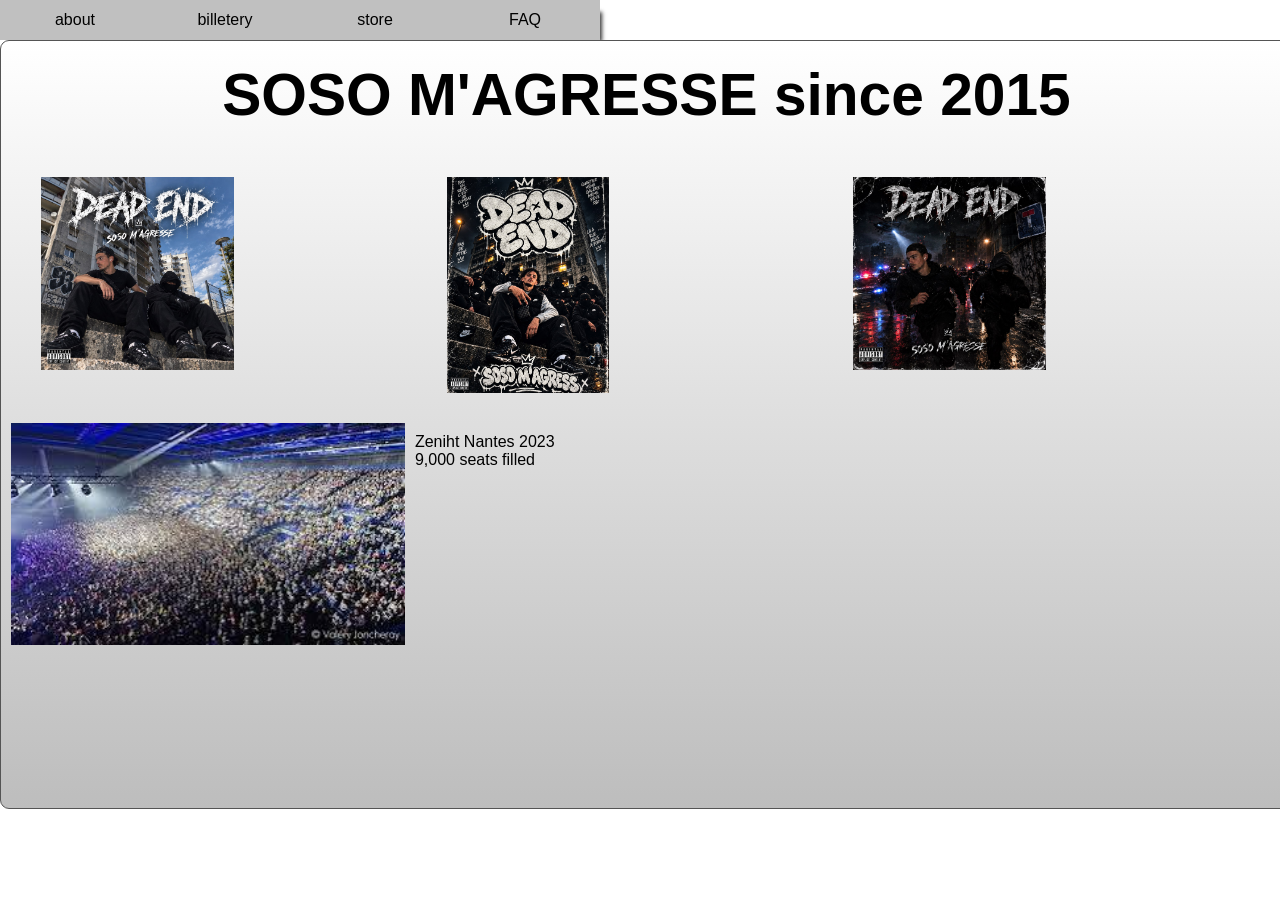
==== index.html @ a5c08107 "Rename main.html to index.html" ====
<!DOCTYPE html>
<html> 
<head>
	<meta charset="utf-8">
	<meta name="viewport" content="width=device-width, initial-scale=1">
	<meta name="generator" content="RocketCake">
	<title></title>
	<link rel="stylesheet" type="text/css" href="main_html.css?h=d57305ff">
</head>
<body>
<div class="textstyle1">
<a href="main.html" style="text-decoration:none"><div id="button_28beb0ad"><div class="vcenterstyle1"><div class="vcenterstyle2"><div class="textstyle2">  <span class="textstyle3">about<br/></span>
</div>
<div class="textstyle1"></div>
</div></div></div></a><a href="billetery.html" style="text-decoration:none"><div id="button_52d50cb9"><div class="vcenterstyle1"><div class="vcenterstyle2"><div class="textstyle2">  <span class="textstyle3">billetery</span>
</div>
<div class="textstyle1"></div>
</div></div></div></a><a href="store.html" style="text-decoration:none"><div id="button_567eab73"><div class="vcenterstyle1"><div class="vcenterstyle2"><div class="textstyle2">  <span class="textstyle3">store</span>
</div>
<div class="textstyle1"></div>
</div></div></div></a><a href="faq.html" style="text-decoration:none"><div id="button_4d3010c9"><div class="vcenterstyle1"><div class="vcenterstyle2"><div class="textstyle2">  <span class="textstyle3">FAQ</span>
</div>
<div class="textstyle1"></div>
</div></div></div></a><div id="container_76543de1"><div id="container_76543de1_padding" ><div class="textstyle1"><div id="container_3e575098"><div id="container_3e575098_padding" ><div class="textstyle2">  <span class="textstyle4">SOSO M'AGRESSE since 2015</span>
</div>
</div></div><div id="container_6d14fdfd"><div id="container_6d14fdfd_padding" ><div class="textstyle1"><div id="container_27ce7d7c"><div id="container_27ce7d7c_padding" ><div class="textstyle1"><div id="container_6272362e"><div id="container_6272362e_padding" ><div class="textstyle1"><img src="rc_images/soso1.jpg" width="1254" height="1254" id="img_2ccd4f1f" alt="" title="" /></div>
<div style="clear:both"></div></div></div><div id="container_3c000d03"><div id="container_3c000d03_padding" ><div class="textstyle1"><img src="rc_images/soso2.jpg" width="1086" height="1448" id="img_6abaa81e" alt="" title="" /></div>
<div style="clear:both"></div></div></div><div id="container_56d2fcb6"><div id="container_56d2fcb6_padding" ><div class="textstyle1"><img src="rc_images/soso3.jpg" width="1254" height="1254" id="img_74f6e22b" alt="" title="" /></div>
<div style="clear:both"></div></div></div></div>
<div style="clear:both"></div></div></div></div>
<div style="clear:both"></div></div></div><img src="rc_images/zenith.jpg" width="299" height="168" id="img_6199f115" alt="" title="" /><div id="container_146acaae"><div id="container_146acaae_padding" ><div class="textstyle1">  <span class="textstyle3">Zeniht  Nantes 2023<br/>9,000 seats filled</span>
</div>
</div></div></div>
<div style="clear:both"></div></div></div>  </div>
</body>
</html>
---- main_html.css ----
a { color:#5D5D9E; } 
a:visited { color:#5D5D9E; } 
a:active { color:#5C615E; } 
a:hover { color:#B2B3B4; } 
body { background-color:#FFFFFF; padding:0;  margin: 0; }
.textstyle1 { text-align:left; }
#button_28beb0ad { vertical-align: bottom; position:relative; display: inline-block; width:150px; height:40px; background-color:#C0C0C0; box-shadow: 7px 7px 4px -5px rgba(0, 0, 0, 0.784314);  }
.vcenterstyle1 { display: table; width: 100%; height: 100%; }
.vcenterstyle2 { display: table-cell; vertical-align: middle; }
.textstyle2 { text-align:center; }
.textstyle3 { font-size:12pt; font-family:Arial, Helvetica, sans-serif; color:#000000;  }
#button_52d50cb9 { vertical-align: bottom; position:relative; display: inline-block; width:150px; height:40px; background-color:#C0C0C0; box-shadow: 7px 7px 4px -5px rgba(0, 0, 0, 0.784314);  }
#button_567eab73 { vertical-align: bottom; position:relative; display: inline-block; width:150px; height:40px; background-color:#C0C0C0; box-shadow: 7px 7px 10px -5px rgba(0, 0, 0, 0.784314);  }
#button_4d3010c9 { vertical-align: bottom; position:relative; display: inline-block; width:150px; height:40px; background-color:#C0C0C0; box-shadow: 7px 7px 4px -5px rgba(0, 0, 0, 0.784314);  }
#container_76543de1 { box-sizing: border-box; vertical-align: top; border-radius: 9px; position:relative; display: inline-block; width:101%; min-height:769px; background-color:#BDBDBD; background: linear-gradient(to bottom, #FFFFFF, #BDBDBD); border: 1px solid #545454;  }
#container_76543de1_padding { margin: 10px; display: block;  }
#container_3e575098 { vertical-align: top; position:relative; display: inline-block; width:100%; min-height:96px; background:none;  }
#container_3e575098_padding { margin: 10px; display: block;  }
.textstyle4 { font-size:44pt; font-family:Arial, Helvetica, sans-serif; color:#000000; font-weight:bold;  }
#container_6d14fdfd { vertical-align: top; position:relative; display: inline-block; width:100%; min-height:150px; background:none;  }
#container_6d14fdfd_padding { margin: 10px; display: block;  }
#container_27ce7d7c { vertical-align: top; position:relative; display: inline-block; width:100%; min-height:150px; background:none;  }
#container_27ce7d7c_padding { margin: 10px; display: block;  }
#container_6272362e { vertical-align: top; position:relative; display: inline-block; width:33%; min-height:150px; background:none;  }
#container_6272362e_padding { margin: 10px; display: block;  }
#img_2ccd4f1f { vertical-align: bottom; position:relative; display: inline-block; width:50%; background:none; height:auto;  }
#container_3c000d03 { vertical-align: top; position:relative; display: inline-block; width:33%; min-height:150px; background:none;  }
#container_3c000d03_padding { margin: 10px; display: block;  }
#img_6abaa81e { vertical-align: bottom; position:relative; display: inline-block; width:42%; background:none; height:auto;  }
#container_56d2fcb6 { vertical-align: top; position:relative; display: inline-block; width:33%; min-height:150px; background:none;  }
#container_56d2fcb6_padding { margin: 10px; display: block;  }
#img_74f6e22b { vertical-align: bottom; position:relative; display: inline-block; width:50%; background:none; height:auto;  }
#img_6199f115 { vertical-align: bottom; position:relative; display: inline-block; width:31%; background:none; height:auto;  }
#container_146acaae { vertical-align: top; position:relative; display: inline-block; width:14%; min-height:63px; background:none;  }
#container_146acaae_padding { margin: 10px; display: block;  }
@media only screen and (max-width: 600px)
{
		#container_6272362e { width:100%;  }
		#container_3c000d03 { width:100%;  }
		#container_56d2fcb6 { width:100%;  }
}
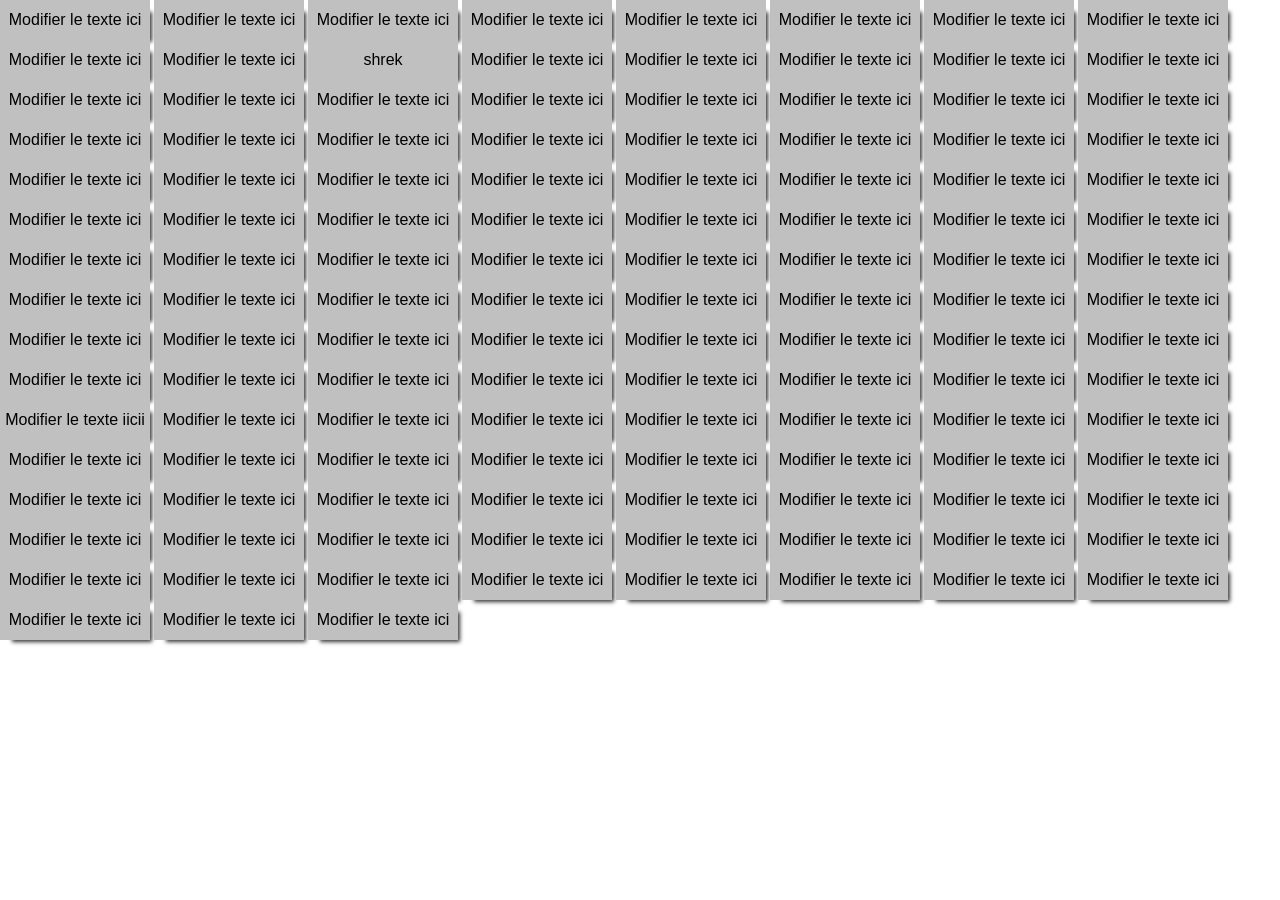
==== commit df89af4d: "Add files via upload" ====
--- a/index.html
+++ b/index.html
@@ -5,32 +5,750 @@
 	<meta name="viewport" content="width=device-width, initial-scale=1">
 	<meta name="generator" content="RocketCake">
 	<title></title>
-	<link rel="stylesheet" type="text/css" href="main_html.css?h=d57305ff">
+	<link rel="stylesheet" type="text/css" href="index_html.css?h=dbdae4b3">
 </head>
 <body>
 <div class="textstyle1">
-<a href="main.html" style="text-decoration:none"><div id="button_28beb0ad"><div class="vcenterstyle1"><div class="vcenterstyle2"><div class="textstyle2">  <span class="textstyle3">about<br/></span>
-</div>
-<div class="textstyle1"></div>
-</div></div></div></a><a href="billetery.html" style="text-decoration:none"><div id="button_52d50cb9"><div class="vcenterstyle1"><div class="vcenterstyle2"><div class="textstyle2">  <span class="textstyle3">billetery</span>
-</div>
-<div class="textstyle1"></div>
-</div></div></div></a><a href="store.html" style="text-decoration:none"><div id="button_567eab73"><div class="vcenterstyle1"><div class="vcenterstyle2"><div class="textstyle2">  <span class="textstyle3">store</span>
-</div>
-<div class="textstyle1"></div>
-</div></div></div></a><a href="faq.html" style="text-decoration:none"><div id="button_4d3010c9"><div class="vcenterstyle1"><div class="vcenterstyle2"><div class="textstyle2">  <span class="textstyle3">FAQ</span>
-</div>
-<div class="textstyle1"></div>
-</div></div></div></a><div id="container_76543de1"><div id="container_76543de1_padding" ><div class="textstyle1"><div id="container_3e575098"><div id="container_3e575098_padding" ><div class="textstyle2">  <span class="textstyle4">SOSO M'AGRESSE since 2015</span>
-</div>
-</div></div><div id="container_6d14fdfd"><div id="container_6d14fdfd_padding" ><div class="textstyle1"><div id="container_27ce7d7c"><div id="container_27ce7d7c_padding" ><div class="textstyle1"><div id="container_6272362e"><div id="container_6272362e_padding" ><div class="textstyle1"><img src="rc_images/soso1.jpg" width="1254" height="1254" id="img_2ccd4f1f" alt="" title="" /></div>
-<div style="clear:both"></div></div></div><div id="container_3c000d03"><div id="container_3c000d03_padding" ><div class="textstyle1"><img src="rc_images/soso2.jpg" width="1086" height="1448" id="img_6abaa81e" alt="" title="" /></div>
-<div style="clear:both"></div></div></div><div id="container_56d2fcb6"><div id="container_56d2fcb6_padding" ><div class="textstyle1"><img src="rc_images/soso3.jpg" width="1254" height="1254" id="img_74f6e22b" alt="" title="" /></div>
-<div style="clear:both"></div></div></div></div>
-<div style="clear:both"></div></div></div></div>
-<div style="clear:both"></div></div></div><img src="rc_images/zenith.jpg" width="299" height="168" id="img_6199f115" alt="" title="" /><div id="container_146acaae"><div id="container_146acaae_padding" ><div class="textstyle1">  <span class="textstyle3">Zeniht  Nantes 2023<br/>9,000 seats filled</span>
-</div>
-</div></div></div>
-<div style="clear:both"></div></div></div>  </div>
+  <div id="button_1001a78e">
+    <div class="vcenterstyle1"><div class="vcenterstyle2">      <div class="textstyle2">
+        <span class="textstyle3">Modifier le texte ici</span>
+        </div>
+      </div></div>
+    </div>
+  <div id="button_68473273">
+    <div class="vcenterstyle1"><div class="vcenterstyle2">      <div class="textstyle2">
+        <span class="textstyle3">Modifier le texte ici</span>
+        </div>
+      </div></div>
+    </div>
+  <div id="button_4473df6d">
+    <div class="vcenterstyle1"><div class="vcenterstyle2">      <div class="textstyle2">
+        <span class="textstyle3">Modifier le texte ici</span>
+        </div>
+      </div></div>
+    </div>
+  <div id="button_4c93732e">
+    <div class="vcenterstyle1"><div class="vcenterstyle2">      <div class="textstyle2">
+        <span class="textstyle3">Modifier le texte ici</span>
+        </div>
+      </div></div>
+    </div>
+  <div id="button_2104e2c0">
+    <div class="vcenterstyle1"><div class="vcenterstyle2">      <div class="textstyle2">
+        <span class="textstyle3">Modifier le texte ici</span>
+        </div>
+      </div></div>
+    </div>
+  <div id="button_9e2d23b">
+    <div class="vcenterstyle1"><div class="vcenterstyle2">      <div class="textstyle2">
+        <span class="textstyle3">Modifier le texte ici</span>
+        </div>
+      </div></div>
+    </div>
+  <div id="button_2ec39e67">
+    <div class="vcenterstyle1"><div class="vcenterstyle2">      <div class="textstyle2">
+        <span class="textstyle3">Modifier le texte ici</span>
+        </div>
+      </div></div>
+    </div>
+  <div id="button_48e28962">
+    <div class="vcenterstyle1"><div class="vcenterstyle2">      <div class="textstyle2">
+        <span class="textstyle3">Modifier le texte ici</span>
+        </div>
+      </div></div>
+    </div>
+  <div id="button_5b94d7a6">
+    <div class="vcenterstyle1"><div class="vcenterstyle2">      <div class="textstyle2">
+        <span class="textstyle3">Modifier le texte ici</span>
+        </div>
+      </div></div>
+    </div>
+  <div id="button_747437a5">
+    <div class="vcenterstyle1"><div class="vcenterstyle2">      <div class="textstyle2">
+        <span class="textstyle3">Modifier le texte ici</span>
+        </div>
+      </div></div>
+    </div>
+  <div id="button_5acfb01a">
+    <div class="vcenterstyle1"><div class="vcenterstyle2">      <div class="textstyle2">
+        <span class="textstyle3">shrek</span>
+        </div>
+      </div></div>
+    </div>
+  <div id="button_2b37d698">
+    <div class="vcenterstyle1"><div class="vcenterstyle2">      <div class="textstyle2">
+        <span class="textstyle3">Modifier le texte ici</span>
+        </div>
+      </div></div>
+    </div>
+  <div id="button_376d41f7">
+    <div class="vcenterstyle1"><div class="vcenterstyle2">      <div class="textstyle2">
+        <span class="textstyle3">Modifier le texte ici</span>
+        </div>
+      </div></div>
+    </div>
+  <div id="button_5353c50c">
+    <div class="vcenterstyle1"><div class="vcenterstyle2">      <div class="textstyle2">
+        <span class="textstyle3">Modifier le texte ici</span>
+        </div>
+      </div></div>
+    </div>
+  <div id="button_3eca7aab">
+    <div class="vcenterstyle1"><div class="vcenterstyle2">      <div class="textstyle2">
+        <span class="textstyle3">Modifier le texte ici</span>
+        </div>
+      </div></div>
+    </div>
+  <div id="button_7546577e">
+    <div class="vcenterstyle1"><div class="vcenterstyle2">      <div class="textstyle2">
+        <span class="textstyle3">Modifier le texte ici</span>
+        </div>
+      </div></div>
+    </div>
+  <div id="button_71ad055a">
+    <div class="vcenterstyle1"><div class="vcenterstyle2">      <div class="textstyle2">
+        <span class="textstyle3">Modifier le texte ici</span>
+        </div>
+      </div></div>
+    </div>
+  <div id="button_892ebb7">
+    <div class="vcenterstyle1"><div class="vcenterstyle2">      <div class="textstyle2">
+        <span class="textstyle3">Modifier le texte ici</span>
+        </div>
+      </div></div>
+    </div>
+  <div id="button_c75a26f">
+    <div class="vcenterstyle1"><div class="vcenterstyle2">      <div class="textstyle2">
+        <span class="textstyle3">Modifier le texte ici</span>
+        </div>
+      </div></div>
+    </div>
+  <div id="button_75690335">
+    <div class="vcenterstyle1"><div class="vcenterstyle2">      <div class="textstyle2">
+        <span class="textstyle3">Modifier le texte ici</span>
+        </div>
+      </div></div>
+    </div>
+  <div id="button_ceecfd3">
+    <div class="vcenterstyle1"><div class="vcenterstyle2">      <div class="textstyle2">
+        <span class="textstyle3">Modifier le texte ici</span>
+        </div>
+      </div></div>
+    </div>
+  <div id="button_6079fd27">
+    <div class="vcenterstyle1"><div class="vcenterstyle2">      <div class="textstyle2">
+        <span class="textstyle3">Modifier le texte ici</span>
+        </div>
+      </div></div>
+    </div>
+  <div id="button_fb7d91b">
+    <div class="vcenterstyle1"><div class="vcenterstyle2">      <div class="textstyle2">
+        <span class="textstyle3">Modifier le texte ici</span>
+        </div>
+      </div></div>
+    </div>
+  <div id="button_756977fa">
+    <div class="vcenterstyle1"><div class="vcenterstyle2">      <div class="textstyle2">
+        <span class="textstyle3">Modifier le texte ici</span>
+        </div>
+      </div></div>
+    </div>
+  <div id="button_52bab2b0">
+    <div class="vcenterstyle1"><div class="vcenterstyle2">      <div class="textstyle2">
+        <span class="textstyle3">Modifier le texte ici</span>
+        </div>
+      </div></div>
+    </div>
+  <div id="button_9faa198">
+    <div class="vcenterstyle1"><div class="vcenterstyle2">      <div class="textstyle2">
+        <span class="textstyle3">Modifier le texte ici</span>
+        </div>
+      </div></div>
+    </div>
+  <div id="button_78abf229">
+    <div class="vcenterstyle1"><div class="vcenterstyle2">      <div class="textstyle2">
+        <span class="textstyle3">Modifier le texte ici</span>
+        </div>
+      </div></div>
+    </div>
+  <div id="button_2641576f">
+    <div class="vcenterstyle1"><div class="vcenterstyle2">      <div class="textstyle2">
+        <span class="textstyle3">Modifier le texte ici</span>
+        </div>
+      </div></div>
+    </div>
+  <div id="button_78250f0d">
+    <div class="vcenterstyle1"><div class="vcenterstyle2">      <div class="textstyle2">
+        <span class="textstyle3">Modifier le texte ici</span>
+        </div>
+      </div></div>
+    </div>
+  <div id="button_6cea8c18">
+    <div class="vcenterstyle1"><div class="vcenterstyle2">      <div class="textstyle2">
+        <span class="textstyle3">Modifier le texte ici</span>
+        </div>
+      </div></div>
+    </div>
+  <div id="button_353946e3">
+    <div class="vcenterstyle1"><div class="vcenterstyle2">      <div class="textstyle2">
+        <span class="textstyle3">Modifier le texte ici</span>
+        </div>
+      </div></div>
+    </div>
+  <div id="button_1bdf4e8c">
+    <div class="vcenterstyle1"><div class="vcenterstyle2">      <div class="textstyle2">
+        <span class="textstyle3">Modifier le texte ici</span>
+        </div>
+      </div></div>
+    </div>
+  <div id="button_1354b0f">
+    <div class="vcenterstyle1"><div class="vcenterstyle2">      <div class="textstyle2">
+        <span class="textstyle3">Modifier le texte ici</span>
+        </div>
+      </div></div>
+    </div>
+  <div id="button_6a10eded">
+    <div class="vcenterstyle1"><div class="vcenterstyle2">      <div class="textstyle2">
+        <span class="textstyle3">Modifier le texte ici</span>
+        </div>
+      </div></div>
+    </div>
+  <div id="button_15f29634">
+    <div class="vcenterstyle1"><div class="vcenterstyle2">      <div class="textstyle2">
+        <span class="textstyle3">Modifier le texte ici</span>
+        </div>
+      </div></div>
+    </div>
+  <div id="button_3830d4d5">
+    <div class="vcenterstyle1"><div class="vcenterstyle2">      <div class="textstyle2">
+        <span class="textstyle3">Modifier le texte ici</span>
+        </div>
+      </div></div>
+    </div>
+  <div id="button_153d0912">
+    <div class="vcenterstyle1"><div class="vcenterstyle2">      <div class="textstyle2">
+        <span class="textstyle3">Modifier le texte ici</span>
+        </div>
+      </div></div>
+    </div>
+  <div id="button_479e85b6">
+    <div class="vcenterstyle1"><div class="vcenterstyle2">      <div class="textstyle2">
+        <span class="textstyle3">Modifier le texte ici</span>
+        </div>
+      </div></div>
+    </div>
+  <div id="button_5806d7d8">
+    <div class="vcenterstyle1"><div class="vcenterstyle2">      <div class="textstyle2">
+        <span class="textstyle3">Modifier le texte ici</span>
+        </div>
+      </div></div>
+    </div>
+  <div id="button_698f25ca">
+    <div class="vcenterstyle1"><div class="vcenterstyle2">      <div class="textstyle2">
+        <span class="textstyle3">Modifier le texte ici</span>
+        </div>
+      </div></div>
+    </div>
+  <div id="button_49cb463c">
+    <div class="vcenterstyle1"><div class="vcenterstyle2">      <div class="textstyle2">
+        <span class="textstyle3">Modifier le texte ici</span>
+        </div>
+      </div></div>
+    </div>
+  <div id="button_45953828">
+    <div class="vcenterstyle1"><div class="vcenterstyle2">      <div class="textstyle2">
+        <span class="textstyle3">Modifier le texte ici</span>
+        </div>
+      </div></div>
+    </div>
+  <div id="button_4e5c10ee">
+    <div class="vcenterstyle1"><div class="vcenterstyle2">      <div class="textstyle2">
+        <span class="textstyle3">Modifier le texte ici</span>
+        </div>
+      </div></div>
+    </div>
+  <div id="button_4ff4b861">
+    <div class="vcenterstyle1"><div class="vcenterstyle2">      <div class="textstyle2">
+        <span class="textstyle3">Modifier le texte ici</span>
+        </div>
+      </div></div>
+    </div>
+  <div id="button_56fc7028">
+    <div class="vcenterstyle1"><div class="vcenterstyle2">      <div class="textstyle2">
+        <span class="textstyle3">Modifier le texte ici</span>
+        </div>
+      </div></div>
+    </div>
+  <div id="button_3e8d9aab">
+    <div class="vcenterstyle1"><div class="vcenterstyle2">      <div class="textstyle2">
+        <span class="textstyle3">Modifier le texte ici</span>
+        </div>
+      </div></div>
+    </div>
+  <div id="button_38b2d1f2">
+    <div class="vcenterstyle1"><div class="vcenterstyle2">      <div class="textstyle2">
+        <span class="textstyle3">Modifier le texte ici</span>
+        </div>
+      </div></div>
+    </div>
+  <div id="button_521a477f">
+    <div class="vcenterstyle1"><div class="vcenterstyle2">      <div class="textstyle2">
+        <span class="textstyle3">Modifier le texte ici</span>
+        </div>
+      </div></div>
+    </div>
+  <div id="button_40bc1880">
+    <div class="vcenterstyle1"><div class="vcenterstyle2">      <div class="textstyle2">
+        <span class="textstyle3">Modifier le texte ici</span>
+        </div>
+      </div></div>
+    </div>
+  <div id="button_d75b7d1">
+    <div class="vcenterstyle1"><div class="vcenterstyle2">      <div class="textstyle2">
+        <span class="textstyle3">Modifier le texte ici</span>
+        </div>
+      </div></div>
+    </div>
+  <div id="button_1f8f6b6c">
+    <div class="vcenterstyle1"><div class="vcenterstyle2">      <div class="textstyle2">
+        <span class="textstyle3">Modifier le texte ici</span>
+        </div>
+      </div></div>
+    </div>
+  <div id="button_4cdd36f7">
+    <div class="vcenterstyle1"><div class="vcenterstyle2">      <div class="textstyle2">
+        <span class="textstyle3">Modifier le texte ici</span>
+        </div>
+      </div></div>
+    </div>
+  <div id="button_430e4792">
+    <div class="vcenterstyle1"><div class="vcenterstyle2">      <div class="textstyle2">
+        <span class="textstyle3">Modifier le texte ici</span>
+        </div>
+      </div></div>
+    </div>
+  <div id="button_155afd3d">
+    <div class="vcenterstyle1"><div class="vcenterstyle2">      <div class="textstyle2">
+        <span class="textstyle3">Modifier le texte ici</span>
+        </div>
+      </div></div>
+    </div>
+  <div id="button_6c716894">
+    <div class="vcenterstyle1"><div class="vcenterstyle2">      <div class="textstyle2">
+        <span class="textstyle3">Modifier le texte ici</span>
+        </div>
+      </div></div>
+    </div>
+  <div id="button_174fbbca">
+    <div class="vcenterstyle1"><div class="vcenterstyle2">      <div class="textstyle2">
+        <span class="textstyle3">Modifier le texte ici</span>
+        </div>
+      </div></div>
+    </div>
+  <div id="button_4416cfc1">
+    <div class="vcenterstyle1"><div class="vcenterstyle2">      <div class="textstyle2">
+        <span class="textstyle3">Modifier le texte ici</span>
+        </div>
+      </div></div>
+    </div>
+  <div id="button_177c12a2">
+    <div class="vcenterstyle1"><div class="vcenterstyle2">      <div class="textstyle2">
+        <span class="textstyle3">Modifier le texte ici</span>
+        </div>
+      </div></div>
+    </div>
+  <div id="button_76a77c69">
+    <div class="vcenterstyle1"><div class="vcenterstyle2">      <div class="textstyle2">
+        <span class="textstyle3">Modifier le texte ici</span>
+        </div>
+      </div></div>
+    </div>
+  <div id="button_16e8edc5">
+    <div class="vcenterstyle1"><div class="vcenterstyle2">      <div class="textstyle2">
+        <span class="textstyle3">Modifier le texte ici</span>
+        </div>
+      </div></div>
+    </div>
+  <div id="button_a09e17d">
+    <div class="vcenterstyle1"><div class="vcenterstyle2">      <div class="textstyle2">
+        <span class="textstyle3">Modifier le texte ici</span>
+        </div>
+      </div></div>
+    </div>
+  <div id="button_41b4302b">
+    <div class="vcenterstyle1"><div class="vcenterstyle2">      <div class="textstyle2">
+        <span class="textstyle3">Modifier le texte ici</span>
+        </div>
+      </div></div>
+    </div>
+  <div id="button_75abdb9f">
+    <div class="vcenterstyle1"><div class="vcenterstyle2">      <div class="textstyle2">
+        <span class="textstyle3">Modifier le texte ici</span>
+        </div>
+      </div></div>
+    </div>
+  <div id="button_73620bee">
+    <div class="vcenterstyle1"><div class="vcenterstyle2">      <div class="textstyle2">
+        <span class="textstyle3">Modifier le texte ici</span>
+        </div>
+      </div></div>
+    </div>
+  <div id="button_6e2710f5">
+    <div class="vcenterstyle1"><div class="vcenterstyle2">      <div class="textstyle2">
+        <span class="textstyle3">Modifier le texte ici</span>
+        </div>
+      </div></div>
+    </div>
+  <div id="button_3933c8cf">
+    <div class="vcenterstyle1"><div class="vcenterstyle2">      <div class="textstyle2">
+        <span class="textstyle3">Modifier le texte ici</span>
+        </div>
+      </div></div>
+    </div>
+  <div id="button_688e5a48">
+    <div class="vcenterstyle1"><div class="vcenterstyle2">      <div class="textstyle2">
+        <span class="textstyle3">Modifier le texte ici</span>
+        </div>
+      </div></div>
+    </div>
+  <div id="button_7048c57e">
+    <div class="vcenterstyle1"><div class="vcenterstyle2">      <div class="textstyle2">
+        <span class="textstyle3">Modifier le texte ici</span>
+        </div>
+      </div></div>
+    </div>
+  <div id="button_798620fa">
+    <div class="vcenterstyle1"><div class="vcenterstyle2">      <div class="textstyle2">
+        <span class="textstyle3">Modifier le texte ici</span>
+        </div>
+      </div></div>
+    </div>
+  <div id="button_75a96666">
+    <div class="vcenterstyle1"><div class="vcenterstyle2">      <div class="textstyle2">
+        <span class="textstyle3">Modifier le texte ici</span>
+        </div>
+      </div></div>
+    </div>
+  <div id="button_3f3985df">
+    <div class="vcenterstyle1"><div class="vcenterstyle2">      <div class="textstyle2">
+        <span class="textstyle3">Modifier le texte ici</span>
+        </div>
+      </div></div>
+    </div>
+  <div id="button_6e1c83d6">
+    <div class="vcenterstyle1"><div class="vcenterstyle2">      <div class="textstyle2">
+        <span class="textstyle3">Modifier le texte ici</span>
+        </div>
+      </div></div>
+    </div>
+  <div id="button_492a0a13">
+    <div class="vcenterstyle1"><div class="vcenterstyle2">      <div class="textstyle2">
+        <span class="textstyle3">Modifier le texte ici</span>
+        </div>
+      </div></div>
+    </div>
+  <div id="button_22220890">
+    <div class="vcenterstyle1"><div class="vcenterstyle2">      <div class="textstyle2">
+        <span class="textstyle3">Modifier le texte ici</span>
+        </div>
+      </div></div>
+    </div>
+  <div id="button_65c54bdf">
+    <div class="vcenterstyle1"><div class="vcenterstyle2">      <div class="textstyle2">
+        <span class="textstyle3">Modifier le texte ici</span>
+        </div>
+      </div></div>
+    </div>
+  <div id="button_41dbccbb">
+    <div class="vcenterstyle1"><div class="vcenterstyle2">      <div class="textstyle2">
+        <span class="textstyle3">Modifier le texte ici</span>
+        </div>
+      </div></div>
+    </div>
+  <div id="button_218b9b00">
+    <div class="vcenterstyle1"><div class="vcenterstyle2">      <div class="textstyle2">
+        <span class="textstyle3">Modifier le texte ici</span>
+        </div>
+      </div></div>
+    </div>
+  <div id="button_52562ad5">
+    <div class="vcenterstyle1"><div class="vcenterstyle2">      <div class="textstyle2">
+        <span class="textstyle3">Modifier le texte ici</span>
+        </div>
+      </div></div>
+    </div>
+  <div id="button_27dba1b5">
+    <div class="vcenterstyle1"><div class="vcenterstyle2">      <div class="textstyle2">
+        <span class="textstyle3">Modifier le texte ici</span>
+        </div>
+      </div></div>
+    </div>
+  <div id="button_53d4d74c">
+    <div class="vcenterstyle1"><div class="vcenterstyle2">      <div class="textstyle2">
+        <span class="textstyle3">Modifier le texte ici</span>
+        </div>
+      </div></div>
+    </div>
+  <a href="main.html" style="text-decoration:none"><div id="button_217f40b3">
+    <div class="vcenterstyle1"><div class="vcenterstyle2">      <div class="textstyle2">
+        <span class="textstyle3">Modifier le texte iicii</span>
+        </div>
+      <div class="textstyle1">
+        </div>
+      </div></div>
+    </div></a>
+  <div id="button_572c1e5c">
+    <div class="vcenterstyle1"><div class="vcenterstyle2">      <div class="textstyle2">
+        <span class="textstyle3">Modifier le texte ici</span>
+        </div>
+      </div></div>
+    </div>
+  <div id="button_1deba85f">
+    <div class="vcenterstyle1"><div class="vcenterstyle2">      <div class="textstyle2">
+        <span class="textstyle3">Modifier le texte ici</span>
+        </div>
+      </div></div>
+    </div>
+  <div id="button_5cc9d471">
+    <div class="vcenterstyle1"><div class="vcenterstyle2">      <div class="textstyle2">
+        <span class="textstyle3">Modifier le texte ici</span>
+        </div>
+      </div></div>
+    </div>
+  <div id="button_99b9ef4">
+    <div class="vcenterstyle1"><div class="vcenterstyle2">      <div class="textstyle2">
+        <span class="textstyle3">Modifier le texte ici</span>
+        </div>
+      </div></div>
+    </div>
+  <div id="button_194e9651">
+    <div class="vcenterstyle1"><div class="vcenterstyle2">      <div class="textstyle2">
+        <span class="textstyle3">Modifier le texte ici</span>
+        </div>
+      </div></div>
+    </div>
+  <div id="button_5893e2be">
+    <div class="vcenterstyle1"><div class="vcenterstyle2">      <div class="textstyle2">
+        <span class="textstyle3">Modifier le texte ici</span>
+        </div>
+      </div></div>
+    </div>
+  <div id="button_7b73e273">
+    <div class="vcenterstyle1"><div class="vcenterstyle2">      <div class="textstyle2">
+        <span class="textstyle3">Modifier le texte ici</span>
+        </div>
+      </div></div>
+    </div>
+  <div id="button_78caf3bd">
+    <div class="vcenterstyle1"><div class="vcenterstyle2">      <div class="textstyle2">
+        <span class="textstyle3">Modifier le texte ici</span>
+        </div>
+      </div></div>
+    </div>
+  <div id="button_2b21313a">
+    <div class="vcenterstyle1"><div class="vcenterstyle2">      <div class="textstyle2">
+        <span class="textstyle3">Modifier le texte ici</span>
+        </div>
+      </div></div>
+    </div>
+  <div id="button_6bdbc14d">
+    <div class="vcenterstyle1"><div class="vcenterstyle2">      <div class="textstyle2">
+        <span class="textstyle3">Modifier le texte ici</span>
+        </div>
+      </div></div>
+    </div>
+  <div id="button_19319582">
+    <div class="vcenterstyle1"><div class="vcenterstyle2">      <div class="textstyle2">
+        <span class="textstyle3">Modifier le texte ici</span>
+        </div>
+      </div></div>
+    </div>
+  <div id="button_124f33ff">
+    <div class="vcenterstyle1"><div class="vcenterstyle2">      <div class="textstyle2">
+        <span class="textstyle3">Modifier le texte ici</span>
+        </div>
+      </div></div>
+    </div>
+  <div id="button_12f25c71">
+    <div class="vcenterstyle1"><div class="vcenterstyle2">      <div class="textstyle2">
+        <span class="textstyle3">Modifier le texte ici</span>
+        </div>
+      </div></div>
+    </div>
+  <div id="button_465fee16">
+    <div class="vcenterstyle1"><div class="vcenterstyle2">      <div class="textstyle2">
+        <span class="textstyle3">Modifier le texte ici</span>
+        </div>
+      </div></div>
+    </div>
+  <div id="button_639a229a">
+    <div class="vcenterstyle1"><div class="vcenterstyle2">      <div class="textstyle2">
+        <span class="textstyle3">Modifier le texte ici</span>
+        </div>
+      </div></div>
+    </div>
+  <div id="button_43d30ea6">
+    <div class="vcenterstyle1"><div class="vcenterstyle2">      <div class="textstyle2">
+        <span class="textstyle3">Modifier le texte ici</span>
+        </div>
+      </div></div>
+    </div>
+  <div id="button_2257c8de">
+    <div class="vcenterstyle1"><div class="vcenterstyle2">      <div class="textstyle2">
+        <span class="textstyle3">Modifier le texte ici</span>
+        </div>
+      </div></div>
+    </div>
+  <div id="button_1cc0c5d6">
+    <div class="vcenterstyle1"><div class="vcenterstyle2">      <div class="textstyle2">
+        <span class="textstyle3">Modifier le texte ici</span>
+        </div>
+      </div></div>
+    </div>
+  <div id="button_212cc296">
+    <div class="vcenterstyle1"><div class="vcenterstyle2">      <div class="textstyle2">
+        <span class="textstyle3">Modifier le texte ici</span>
+        </div>
+      </div></div>
+    </div>
+  <div id="button_435f310d">
+    <div class="vcenterstyle1"><div class="vcenterstyle2">      <div class="textstyle2">
+        <span class="textstyle3">Modifier le texte ici</span>
+        </div>
+      </div></div>
+    </div>
+  <div id="button_3aab6ea4">
+    <div class="vcenterstyle1"><div class="vcenterstyle2">      <div class="textstyle2">
+        <span class="textstyle3">Modifier le texte ici</span>
+        </div>
+      </div></div>
+    </div>
+  <div id="button_37afdf23">
+    <div class="vcenterstyle1"><div class="vcenterstyle2">      <div class="textstyle2">
+        <span class="textstyle3">Modifier le texte ici</span>
+        </div>
+      </div></div>
+    </div>
+  <div id="button_38afb767">
+    <div class="vcenterstyle1"><div class="vcenterstyle2">      <div class="textstyle2">
+        <span class="textstyle3">Modifier le texte ici</span>
+        </div>
+      </div></div>
+    </div>
+  <div id="button_69c78b0a">
+    <div class="vcenterstyle1"><div class="vcenterstyle2">      <div class="textstyle2">
+        <span class="textstyle3">Modifier le texte ici</span>
+        </div>
+      </div></div>
+    </div>
+  <div id="button_68fc1c65">
+    <div class="vcenterstyle1"><div class="vcenterstyle2">      <div class="textstyle2">
+        <span class="textstyle3">Modifier le texte ici</span>
+        </div>
+      </div></div>
+    </div>
+  <div id="button_5aadfb99">
+    <div class="vcenterstyle1"><div class="vcenterstyle2">      <div class="textstyle2">
+        <span class="textstyle3">Modifier le texte ici</span>
+        </div>
+      </div></div>
+    </div>
+  <div id="button_2ba39bff">
+    <div class="vcenterstyle1"><div class="vcenterstyle2">      <div class="textstyle2">
+        <span class="textstyle3">Modifier le texte ici</span>
+        </div>
+      </div></div>
+    </div>
+  <div id="button_558f1a39">
+    <div class="vcenterstyle1"><div class="vcenterstyle2">      <div class="textstyle2">
+        <span class="textstyle3">Modifier le texte ici</span>
+        </div>
+      </div></div>
+    </div>
+  <div id="button_4ba7bea6">
+    <div class="vcenterstyle1"><div class="vcenterstyle2">      <div class="textstyle2">
+        <span class="textstyle3">Modifier le texte ici</span>
+        </div>
+      </div></div>
+    </div>
+  <div id="button_114fb848">
+    <div class="vcenterstyle1"><div class="vcenterstyle2">      <div class="textstyle2">
+        <span class="textstyle3">Modifier le texte ici</span>
+        </div>
+      </div></div>
+    </div>
+  <div id="button_24c1a9be">
+    <div class="vcenterstyle1"><div class="vcenterstyle2">      <div class="textstyle2">
+        <span class="textstyle3">Modifier le texte ici</span>
+        </div>
+      </div></div>
+    </div>
+  <div id="button_1cad1a91">
+    <div class="vcenterstyle1"><div class="vcenterstyle2">      <div class="textstyle2">
+        <span class="textstyle3">Modifier le texte ici</span>
+        </div>
+      </div></div>
+    </div>
+  <div id="button_14af7a0a">
+    <div class="vcenterstyle1"><div class="vcenterstyle2">      <div class="textstyle2">
+        <span class="textstyle3">Modifier le texte ici</span>
+        </div>
+      </div></div>
+    </div>
+  <div id="button_33996244">
+    <div class="vcenterstyle1"><div class="vcenterstyle2">      <div class="textstyle2">
+        <span class="textstyle3">Modifier le texte ici</span>
+        </div>
+      </div></div>
+    </div>
+  <div id="button_52a573a4">
+    <div class="vcenterstyle1"><div class="vcenterstyle2">      <div class="textstyle2">
+        <span class="textstyle3">Modifier le texte ici</span>
+        </div>
+      </div></div>
+    </div>
+  <div id="button_59bce299">
+    <div class="vcenterstyle1"><div class="vcenterstyle2">      <div class="textstyle2">
+        <span class="textstyle3">Modifier le texte ici</span>
+        </div>
+      </div></div>
+    </div>
+  <div id="button_76ff41d0">
+    <div class="vcenterstyle1"><div class="vcenterstyle2">      <div class="textstyle2">
+        <span class="textstyle3">Modifier le texte ici</span>
+        </div>
+      </div></div>
+    </div>
+  <div id="button_3cacacad">
+    <div class="vcenterstyle1"><div class="vcenterstyle2">      <div class="textstyle2">
+        <span class="textstyle3">Modifier le texte ici</span>
+        </div>
+      </div></div>
+    </div>
+  <div id="button_19927b9e">
+    <div class="vcenterstyle1"><div class="vcenterstyle2">      <div class="textstyle2">
+        <span class="textstyle3">Modifier le texte ici</span>
+        </div>
+      </div></div>
+    </div>
+  <div id="button_66e5429d">
+    <div class="vcenterstyle1"><div class="vcenterstyle2">      <div class="textstyle2">
+        <span class="textstyle3">Modifier le texte ici</span>
+        </div>
+      </div></div>
+    </div>
+  <div id="button_3ed1db06">
+    <div class="vcenterstyle1"><div class="vcenterstyle2">      <div class="textstyle2">
+        <span class="textstyle3">Modifier le texte ici</span>
+        </div>
+      </div></div>
+    </div>
+  <div id="button_53120e5a">
+    <div class="vcenterstyle1"><div class="vcenterstyle2">      <div class="textstyle2">
+        <span class="textstyle3">Modifier le texte ici</span>
+        </div>
+      </div></div>
+    </div>
+  </div>
 </body>
-</html>
+</html>
--- a/index_html.css
+++ b/index_html.css
@@ -0,0 +1,133 @@
+a { color:#5D5D9E; } 
+a:visited { color:#5D5D9E; } 
+a:active { color:#5C615E; } 
+a:hover { color:#B2B3B4; } 
+body { background-color:#FFFFFF; padding:0;  margin: 0; }
+.textstyle1 { text-align:left; }
+#button_1001a78e { vertical-align: bottom; position:relative; display: inline-block; width:150px; height:40px; background-color:#C0C0C0; box-shadow: 7px 7px 4px -5px rgba(0, 0, 0, 0.784314);  }
+.vcenterstyle1 { display: table; width: 100%; height: 100%; }
+.vcenterstyle2 { display: table-cell; vertical-align: middle; }
+.textstyle2 { text-align:center; }
+.textstyle3 { font-size:12pt; font-family:Arial, Helvetica, sans-serif; color:#000000;  }
+#button_68473273 { vertical-align: bottom; position:relative; display: inline-block; width:150px; height:40px; background-color:#C0C0C0; box-shadow: 7px 7px 4px -5px rgba(0, 0, 0, 0.784314);  }
+#button_4473df6d { vertical-align: bottom; position:relative; display: inline-block; width:150px; height:40px; background-color:#C0C0C0; box-shadow: 7px 7px 4px -5px rgba(0, 0, 0, 0.784314);  }
+#button_4c93732e { vertical-align: bottom; position:relative; display: inline-block; width:150px; height:40px; background-color:#C0C0C0; box-shadow: 7px 7px 4px -5px rgba(0, 0, 0, 0.784314);  }
+#button_2104e2c0 { vertical-align: bottom; position:relative; display: inline-block; width:150px; height:40px; background-color:#C0C0C0; box-shadow: 7px 7px 4px -5px rgba(0, 0, 0, 0.784314);  }
+#button_9e2d23b { vertical-align: bottom; position:relative; display: inline-block; width:150px; height:40px; background-color:#C0C0C0; box-shadow: 7px 7px 4px -5px rgba(0, 0, 0, 0.784314);  }
+#button_2ec39e67 { vertical-align: bottom; position:relative; display: inline-block; width:150px; height:40px; background-color:#C0C0C0; box-shadow: 7px 7px 4px -5px rgba(0, 0, 0, 0.784314);  }
+#button_48e28962 { vertical-align: bottom; position:relative; display: inline-block; width:150px; height:40px; background-color:#C0C0C0; box-shadow: 7px 7px 4px -5px rgba(0, 0, 0, 0.784314);  }
+#button_5b94d7a6 { vertical-align: bottom; position:relative; display: inline-block; width:150px; height:40px; background-color:#C0C0C0; box-shadow: 7px 7px 4px -5px rgba(0, 0, 0, 0.784314);  }
+#button_747437a5 { vertical-align: bottom; position:relative; display: inline-block; width:150px; height:40px; background-color:#C0C0C0; box-shadow: 7px 7px 4px -5px rgba(0, 0, 0, 0.784314);  }
+#button_5acfb01a { vertical-align: bottom; position:relative; display: inline-block; width:150px; height:40px; background-color:#C0C0C0; box-shadow: 7px 7px 4px -5px rgba(0, 0, 0, 0.784314);  }
+#button_2b37d698 { vertical-align: bottom; position:relative; display: inline-block; width:150px; height:40px; background-color:#C0C0C0; box-shadow: 7px 7px 4px -5px rgba(0, 0, 0, 0.784314);  }
+#button_376d41f7 { vertical-align: bottom; position:relative; display: inline-block; width:150px; height:40px; background-color:#C0C0C0; box-shadow: 7px 7px 4px -5px rgba(0, 0, 0, 0.784314);  }
+#button_5353c50c { vertical-align: bottom; position:relative; display: inline-block; width:150px; height:40px; background-color:#C0C0C0; box-shadow: 7px 7px 4px -5px rgba(0, 0, 0, 0.784314);  }
+#button_3eca7aab { vertical-align: bottom; position:relative; display: inline-block; width:150px; height:40px; background-color:#C0C0C0; box-shadow: 7px 7px 4px -5px rgba(0, 0, 0, 0.784314);  }
+#button_7546577e { vertical-align: bottom; position:relative; display: inline-block; width:150px; height:40px; background-color:#C0C0C0; box-shadow: 7px 7px 4px -5px rgba(0, 0, 0, 0.784314);  }
+#button_71ad055a { vertical-align: bottom; position:relative; display: inline-block; width:150px; height:40px; background-color:#C0C0C0; box-shadow: 7px 7px 4px -5px rgba(0, 0, 0, 0.784314);  }
+#button_892ebb7 { vertical-align: bottom; position:relative; display: inline-block; width:150px; height:40px; background-color:#C0C0C0; box-shadow: 7px 7px 4px -5px rgba(0, 0, 0, 0.784314);  }
+#button_c75a26f { vertical-align: bottom; position:relative; display: inline-block; width:150px; height:40px; background-color:#C0C0C0; box-shadow: 7px 7px 4px -5px rgba(0, 0, 0, 0.784314);  }
+#button_75690335 { vertical-align: bottom; position:relative; display: inline-block; width:150px; height:40px; background-color:#C0C0C0; box-shadow: 7px 7px 4px -5px rgba(0, 0, 0, 0.784314);  }
+#button_ceecfd3 { vertical-align: bottom; position:relative; display: inline-block; width:150px; height:40px; background-color:#C0C0C0; box-shadow: 7px 7px 4px -5px rgba(0, 0, 0, 0.784314);  }
+#button_6079fd27 { vertical-align: bottom; position:relative; display: inline-block; width:150px; height:40px; background-color:#C0C0C0; box-shadow: 7px 7px 4px -5px rgba(0, 0, 0, 0.784314);  }
+#button_fb7d91b { vertical-align: bottom; position:relative; display: inline-block; width:150px; height:40px; background-color:#C0C0C0; box-shadow: 7px 7px 4px -5px rgba(0, 0, 0, 0.784314);  }
+#button_756977fa { vertical-align: bottom; position:relative; display: inline-block; width:150px; height:40px; background-color:#C0C0C0; box-shadow: 7px 7px 4px -5px rgba(0, 0, 0, 0.784314);  }
+#button_52bab2b0 { vertical-align: bottom; position:relative; display: inline-block; width:150px; height:40px; background-color:#C0C0C0; box-shadow: 7px 7px 4px -5px rgba(0, 0, 0, 0.784314);  }
+#button_9faa198 { vertical-align: bottom; position:relative; display: inline-block; width:150px; height:40px; background-color:#C0C0C0; box-shadow: 7px 7px 4px -5px rgba(0, 0, 0, 0.784314);  }
+#button_78abf229 { vertical-align: bottom; position:relative; display: inline-block; width:150px; height:40px; background-color:#C0C0C0; box-shadow: 7px 7px 4px -5px rgba(0, 0, 0, 0.784314);  }
+#button_2641576f { vertical-align: bottom; position:relative; display: inline-block; width:150px; height:40px; background-color:#C0C0C0; box-shadow: 7px 7px 4px -5px rgba(0, 0, 0, 0.784314);  }
+#button_78250f0d { vertical-align: bottom; position:relative; display: inline-block; width:150px; height:40px; background-color:#C0C0C0; box-shadow: 7px 7px 4px -5px rgba(0, 0, 0, 0.784314);  }
+#button_6cea8c18 { vertical-align: bottom; position:relative; display: inline-block; width:150px; height:40px; background-color:#C0C0C0; box-shadow: 7px 7px 4px -5px rgba(0, 0, 0, 0.784314);  }
+#button_353946e3 { vertical-align: bottom; position:relative; display: inline-block; width:150px; height:40px; background-color:#C0C0C0; box-shadow: 7px 7px 4px -5px rgba(0, 0, 0, 0.784314);  }
+#button_1bdf4e8c { vertical-align: bottom; position:relative; display: inline-block; width:150px; height:40px; background-color:#C0C0C0; box-shadow: 7px 7px 4px -5px rgba(0, 0, 0, 0.784314);  }
+#button_1354b0f { vertical-align: bottom; position:relative; display: inline-block; width:150px; height:40px; background-color:#C0C0C0; box-shadow: 7px 7px 4px -5px rgba(0, 0, 0, 0.784314);  }
+#button_6a10eded { vertical-align: bottom; position:relative; display: inline-block; width:150px; height:40px; background-color:#C0C0C0; box-shadow: 7px 7px 4px -5px rgba(0, 0, 0, 0.784314);  }
+#button_15f29634 { vertical-align: bottom; position:relative; display: inline-block; width:150px; height:40px; background-color:#C0C0C0; box-shadow: 7px 7px 4px -5px rgba(0, 0, 0, 0.784314);  }
+#button_3830d4d5 { vertical-align: bottom; position:relative; display: inline-block; width:150px; height:40px; background-color:#C0C0C0; box-shadow: 7px 7px 4px -5px rgba(0, 0, 0, 0.784314);  }
+#button_153d0912 { vertical-align: bottom; position:relative; display: inline-block; width:150px; height:40px; background-color:#C0C0C0; box-shadow: 7px 7px 4px -5px rgba(0, 0, 0, 0.784314);  }
+#button_479e85b6 { vertical-align: bottom; position:relative; display: inline-block; width:150px; height:40px; background-color:#C0C0C0; box-shadow: 7px 7px 4px -5px rgba(0, 0, 0, 0.784314);  }
+#button_5806d7d8 { vertical-align: bottom; position:relative; display: inline-block; width:150px; height:40px; background-color:#C0C0C0; box-shadow: 7px 7px 4px -5px rgba(0, 0, 0, 0.784314);  }
+#button_698f25ca { vertical-align: bottom; position:relative; display: inline-block; width:150px; height:40px; background-color:#C0C0C0; box-shadow: 7px 7px 4px -5px rgba(0, 0, 0, 0.784314);  }
+#button_49cb463c { vertical-align: bottom; position:relative; display: inline-block; width:150px; height:40px; background-color:#C0C0C0; box-shadow: 7px 7px 4px -5px rgba(0, 0, 0, 0.784314);  }
+#button_45953828 { vertical-align: bottom; position:relative; display: inline-block; width:150px; height:40px; background-color:#C0C0C0; box-shadow: 7px 7px 4px -5px rgba(0, 0, 0, 0.784314);  }
+#button_4e5c10ee { vertical-align: bottom; position:relative; display: inline-block; width:150px; height:40px; background-color:#C0C0C0; box-shadow: 7px 7px 4px -5px rgba(0, 0, 0, 0.784314);  }
+#button_4ff4b861 { vertical-align: bottom; position:relative; display: inline-block; width:150px; height:40px; background-color:#C0C0C0; box-shadow: 7px 7px 4px -5px rgba(0, 0, 0, 0.784314);  }
+#button_56fc7028 { vertical-align: bottom; position:relative; display: inline-block; width:150px; height:40px; background-color:#C0C0C0; box-shadow: 7px 7px 4px -5px rgba(0, 0, 0, 0.784314);  }
+#button_3e8d9aab { vertical-align: bottom; position:relative; display: inline-block; width:150px; height:40px; background-color:#C0C0C0; box-shadow: 7px 7px 4px -5px rgba(0, 0, 0, 0.784314);  }
+#button_38b2d1f2 { vertical-align: bottom; position:relative; display: inline-block; width:150px; height:40px; background-color:#C0C0C0; box-shadow: 7px 7px 4px -5px rgba(0, 0, 0, 0.784314);  }
+#button_521a477f { vertical-align: bottom; position:relative; display: inline-block; width:150px; height:40px; background-color:#C0C0C0; box-shadow: 7px 7px 4px -5px rgba(0, 0, 0, 0.784314);  }
+#button_40bc1880 { vertical-align: bottom; position:relative; display: inline-block; width:150px; height:40px; background-color:#C0C0C0; box-shadow: 7px 7px 4px -5px rgba(0, 0, 0, 0.784314);  }
+#button_d75b7d1 { vertical-align: bottom; position:relative; display: inline-block; width:150px; height:40px; background-color:#C0C0C0; box-shadow: 7px 7px 4px -5px rgba(0, 0, 0, 0.784314);  }
+#button_1f8f6b6c { vertical-align: bottom; position:relative; display: inline-block; width:150px; height:40px; background-color:#C0C0C0; box-shadow: 7px 7px 4px -5px rgba(0, 0, 0, 0.784314);  }
+#button_4cdd36f7 { vertical-align: bottom; position:relative; display: inline-block; width:150px; height:40px; background-color:#C0C0C0; box-shadow: 7px 7px 4px -5px rgba(0, 0, 0, 0.784314);  }
+#button_430e4792 { vertical-align: bottom; position:relative; display: inline-block; width:150px; height:40px; background-color:#C0C0C0; box-shadow: 7px 7px 4px -5px rgba(0, 0, 0, 0.784314);  }
+#button_155afd3d { vertical-align: bottom; position:relative; display: inline-block; width:150px; height:40px; background-color:#C0C0C0; box-shadow: 7px 7px 4px -5px rgba(0, 0, 0, 0.784314);  }
+#button_6c716894 { vertical-align: bottom; position:relative; display: inline-block; width:150px; height:40px; background-color:#C0C0C0; box-shadow: 7px 7px 4px -5px rgba(0, 0, 0, 0.784314);  }
+#button_174fbbca { vertical-align: bottom; position:relative; display: inline-block; width:150px; height:40px; background-color:#C0C0C0; box-shadow: 7px 7px 4px -5px rgba(0, 0, 0, 0.784314);  }
+#button_4416cfc1 { vertical-align: bottom; position:relative; display: inline-block; width:150px; height:40px; background-color:#C0C0C0; box-shadow: 7px 7px 4px -5px rgba(0, 0, 0, 0.784314);  }
+#button_177c12a2 { vertical-align: bottom; position:relative; display: inline-block; width:150px; height:40px; background-color:#C0C0C0; box-shadow: 7px 7px 4px -5px rgba(0, 0, 0, 0.784314);  }
+#button_76a77c69 { vertical-align: bottom; position:relative; display: inline-block; width:150px; height:40px; background-color:#C0C0C0; box-shadow: 7px 7px 4px -5px rgba(0, 0, 0, 0.784314);  }
+#button_16e8edc5 { vertical-align: bottom; position:relative; display: inline-block; width:150px; height:40px; background-color:#C0C0C0; box-shadow: 7px 7px 4px -5px rgba(0, 0, 0, 0.784314);  }
+#button_a09e17d { vertical-align: bottom; position:relative; display: inline-block; width:150px; height:40px; background-color:#C0C0C0; box-shadow: 7px 7px 4px -5px rgba(0, 0, 0, 0.784314);  }
+#button_41b4302b { vertical-align: bottom; position:relative; display: inline-block; width:150px; height:40px; background-color:#C0C0C0; box-shadow: 7px 7px 4px -5px rgba(0, 0, 0, 0.784314);  }
+#button_75abdb9f { vertical-align: bottom; position:relative; display: inline-block; width:150px; height:40px; background-color:#C0C0C0; box-shadow: 7px 7px 4px -5px rgba(0, 0, 0, 0.784314);  }
+#button_73620bee { vertical-align: bottom; position:relative; display: inline-block; width:150px; height:40px; background-color:#C0C0C0; box-shadow: 7px 7px 4px -5px rgba(0, 0, 0, 0.784314);  }
+#button_6e2710f5 { vertical-align: bottom; position:relative; display: inline-block; width:150px; height:40px; background-color:#C0C0C0; box-shadow: 7px 7px 4px -5px rgba(0, 0, 0, 0.784314);  }
+#button_3933c8cf { vertical-align: bottom; position:relative; display: inline-block; width:150px; height:40px; background-color:#C0C0C0; box-shadow: 7px 7px 4px -5px rgba(0, 0, 0, 0.784314);  }
+#button_688e5a48 { vertical-align: bottom; position:relative; display: inline-block; width:150px; height:40px; background-color:#C0C0C0; box-shadow: 7px 7px 4px -5px rgba(0, 0, 0, 0.784314);  }
+#button_7048c57e { vertical-align: bottom; position:relative; display: inline-block; width:150px; height:40px; background-color:#C0C0C0; box-shadow: 7px 7px 4px -5px rgba(0, 0, 0, 0.784314);  }
+#button_798620fa { vertical-align: bottom; position:relative; display: inline-block; width:150px; height:40px; background-color:#C0C0C0; box-shadow: 7px 7px 4px -5px rgba(0, 0, 0, 0.784314);  }
+#button_75a96666 { vertical-align: bottom; position:relative; display: inline-block; width:150px; height:40px; background-color:#C0C0C0; box-shadow: 7px 7px 4px -5px rgba(0, 0, 0, 0.784314);  }
+#button_3f3985df { vertical-align: bottom; position:relative; display: inline-block; width:150px; height:40px; background-color:#C0C0C0; box-shadow: 7px 7px 4px -5px rgba(0, 0, 0, 0.784314);  }
+#button_6e1c83d6 { vertical-align: bottom; position:relative; display: inline-block; width:150px; height:40px; background-color:#C0C0C0; box-shadow: 7px 7px 4px -5px rgba(0, 0, 0, 0.784314);  }
+#button_492a0a13 { vertical-align: bottom; position:relative; display: inline-block; width:150px; height:40px; background-color:#C0C0C0; box-shadow: 7px 7px 4px -5px rgba(0, 0, 0, 0.784314);  }
+#button_22220890 { vertical-align: bottom; position:relative; display: inline-block; width:150px; height:40px; background-color:#C0C0C0; box-shadow: 7px 7px 4px -5px rgba(0, 0, 0, 0.784314);  }
+#button_65c54bdf { vertical-align: bottom; position:relative; display: inline-block; width:150px; height:40px; background-color:#C0C0C0; box-shadow: 7px 7px 4px -5px rgba(0, 0, 0, 0.784314);  }
+#button_41dbccbb { vertical-align: bottom; position:relative; display: inline-block; width:150px; height:40px; background-color:#C0C0C0; box-shadow: 7px 7px 4px -5px rgba(0, 0, 0, 0.784314);  }
+#button_218b9b00 { vertical-align: bottom; position:relative; display: inline-block; width:150px; height:40px; background-color:#C0C0C0; box-shadow: 7px 7px 4px -5px rgba(0, 0, 0, 0.784314);  }
+#button_52562ad5 { vertical-align: bottom; position:relative; display: inline-block; width:150px; height:40px; background-color:#C0C0C0; box-shadow: 7px 7px 4px -5px rgba(0, 0, 0, 0.784314);  }
+#button_27dba1b5 { vertical-align: bottom; position:relative; display: inline-block; width:150px; height:40px; background-color:#C0C0C0; box-shadow: 7px 7px 4px -5px rgba(0, 0, 0, 0.784314);  }
+#button_53d4d74c { vertical-align: bottom; position:relative; display: inline-block; width:150px; height:40px; background-color:#C0C0C0; box-shadow: 7px 7px 4px -5px rgba(0, 0, 0, 0.784314);  }
+#button_217f40b3 { vertical-align: bottom; position:relative; display: inline-block; width:150px; height:40px; background-color:#C0C0C0; box-shadow: 7px 7px 4px -5px rgba(0, 0, 0, 0.784314);  }
+#button_572c1e5c { vertical-align: bottom; position:relative; display: inline-block; width:150px; height:40px; background-color:#C0C0C0; box-shadow: 7px 7px 4px -5px rgba(0, 0, 0, 0.784314);  }
+#button_1deba85f { vertical-align: bottom; position:relative; display: inline-block; width:150px; height:40px; background-color:#C0C0C0; box-shadow: 7px 7px 4px -5px rgba(0, 0, 0, 0.784314);  }
+#button_5cc9d471 { vertical-align: bottom; position:relative; display: inline-block; width:150px; height:40px; background-color:#C0C0C0; box-shadow: 7px 7px 4px -5px rgba(0, 0, 0, 0.784314);  }
+#button_99b9ef4 { vertical-align: bottom; position:relative; display: inline-block; width:150px; height:40px; background-color:#C0C0C0; box-shadow: 7px 7px 4px -5px rgba(0, 0, 0, 0.784314);  }
+#button_194e9651 { vertical-align: bottom; position:relative; display: inline-block; width:150px; height:40px; background-color:#C0C0C0; box-shadow: 7px 7px 4px -5px rgba(0, 0, 0, 0.784314);  }
+#button_5893e2be { vertical-align: bottom; position:relative; display: inline-block; width:150px; height:40px; background-color:#C0C0C0; box-shadow: 7px 7px 4px -5px rgba(0, 0, 0, 0.784314);  }
+#button_7b73e273 { vertical-align: bottom; position:relative; display: inline-block; width:150px; height:40px; background-color:#C0C0C0; box-shadow: 7px 7px 4px -5px rgba(0, 0, 0, 0.784314);  }
+#button_78caf3bd { vertical-align: bottom; position:relative; display: inline-block; width:150px; height:40px; background-color:#C0C0C0; box-shadow: 7px 7px 4px -5px rgba(0, 0, 0, 0.784314);  }
+#button_2b21313a { vertical-align: bottom; position:relative; display: inline-block; width:150px; height:40px; background-color:#C0C0C0; box-shadow: 7px 7px 4px -5px rgba(0, 0, 0, 0.784314);  }
+#button_6bdbc14d { vertical-align: bottom; position:relative; display: inline-block; width:150px; height:40px; background-color:#C0C0C0; box-shadow: 7px 7px 4px -5px rgba(0, 0, 0, 0.784314);  }
+#button_19319582 { vertical-align: bottom; position:relative; display: inline-block; width:150px; height:40px; background-color:#C0C0C0; box-shadow: 7px 7px 4px -5px rgba(0, 0, 0, 0.784314);  }
+#button_124f33ff { vertical-align: bottom; position:relative; display: inline-block; width:150px; height:40px; background-color:#C0C0C0; box-shadow: 7px 7px 4px -5px rgba(0, 0, 0, 0.784314);  }
+#button_12f25c71 { vertical-align: bottom; position:relative; display: inline-block; width:150px; height:40px; background-color:#C0C0C0; box-shadow: 7px 7px 4px -5px rgba(0, 0, 0, 0.784314);  }
+#button_465fee16 { vertical-align: bottom; position:relative; display: inline-block; width:150px; height:40px; background-color:#C0C0C0; box-shadow: 7px 7px 4px -5px rgba(0, 0, 0, 0.784314);  }
+#button_639a229a { vertical-align: bottom; position:relative; display: inline-block; width:150px; height:40px; background-color:#C0C0C0; box-shadow: 7px 7px 4px -5px rgba(0, 0, 0, 0.784314);  }
+#button_43d30ea6 { vertical-align: bottom; position:relative; display: inline-block; width:150px; height:40px; background-color:#C0C0C0; box-shadow: 7px 7px 4px -5px rgba(0, 0, 0, 0.784314);  }
+#button_2257c8de { vertical-align: bottom; position:relative; display: inline-block; width:150px; height:40px; background-color:#C0C0C0; box-shadow: 7px 7px 4px -5px rgba(0, 0, 0, 0.784314);  }
+#button_1cc0c5d6 { vertical-align: bottom; position:relative; display: inline-block; width:150px; height:40px; background-color:#C0C0C0; box-shadow: 7px 7px 4px -5px rgba(0, 0, 0, 0.784314);  }
+#button_212cc296 { vertical-align: bottom; position:relative; display: inline-block; width:150px; height:40px; background-color:#C0C0C0; box-shadow: 7px 7px 4px -5px rgba(0, 0, 0, 0.784314);  }
+#button_435f310d { vertical-align: bottom; position:relative; display: inline-block; width:150px; height:40px; background-color:#C0C0C0; box-shadow: 7px 7px 4px -5px rgba(0, 0, 0, 0.784314);  }
+#button_3aab6ea4 { vertical-align: bottom; position:relative; display: inline-block; width:150px; height:40px; background-color:#C0C0C0; box-shadow: 7px 7px 4px -5px rgba(0, 0, 0, 0.784314);  }
+#button_37afdf23 { vertical-align: bottom; position:relative; display: inline-block; width:150px; height:40px; background-color:#C0C0C0; box-shadow: 7px 7px 4px -5px rgba(0, 0, 0, 0.784314);  }
+#button_38afb767 { vertical-align: bottom; position:relative; display: inline-block; width:150px; height:40px; background-color:#C0C0C0; box-shadow: 7px 7px 4px -5px rgba(0, 0, 0, 0.784314);  }
+#button_69c78b0a { vertical-align: bottom; position:relative; display: inline-block; width:150px; height:40px; background-color:#C0C0C0; box-shadow: 7px 7px 4px -5px rgba(0, 0, 0, 0.784314);  }
+#button_68fc1c65 { vertical-align: bottom; position:relative; display: inline-block; width:150px; height:40px; background-color:#C0C0C0; box-shadow: 7px 7px 4px -5px rgba(0, 0, 0, 0.784314);  }
+#button_5aadfb99 { vertical-align: bottom; position:relative; display: inline-block; width:150px; height:40px; background-color:#C0C0C0; box-shadow: 7px 7px 4px -5px rgba(0, 0, 0, 0.784314);  }
+#button_2ba39bff { vertical-align: bottom; position:relative; display: inline-block; width:150px; height:40px; background-color:#C0C0C0; box-shadow: 7px 7px 4px -5px rgba(0, 0, 0, 0.784314);  }
+#button_558f1a39 { vertical-align: bottom; position:relative; display: inline-block; width:150px; height:40px; background-color:#C0C0C0; box-shadow: 7px 7px 4px -5px rgba(0, 0, 0, 0.784314);  }
+#button_4ba7bea6 { vertical-align: bottom; position:relative; display: inline-block; width:150px; height:40px; background-color:#C0C0C0; box-shadow: 7px 7px 4px -5px rgba(0, 0, 0, 0.784314);  }
+#button_114fb848 { vertical-align: bottom; position:relative; display: inline-block; width:150px; height:40px; background-color:#C0C0C0; box-shadow: 7px 7px 4px -5px rgba(0, 0, 0, 0.784314);  }
+#button_24c1a9be { vertical-align: bottom; position:relative; display: inline-block; width:150px; height:40px; background-color:#C0C0C0; box-shadow: 7px 7px 4px -5px rgba(0, 0, 0, 0.784314);  }
+#button_1cad1a91 { vertical-align: bottom; position:relative; display: inline-block; width:150px; height:40px; background-color:#C0C0C0; box-shadow: 7px 7px 4px -5px rgba(0, 0, 0, 0.784314);  }
+#button_14af7a0a { vertical-align: bottom; position:relative; display: inline-block; width:150px; height:40px; background-color:#C0C0C0; box-shadow: 7px 7px 4px -5px rgba(0, 0, 0, 0.784314);  }
+#button_33996244 { vertical-align: bottom; position:relative; display: inline-block; width:150px; height:40px; background-color:#C0C0C0; box-shadow: 7px 7px 4px -5px rgba(0, 0, 0, 0.784314);  }
+#button_52a573a4 { vertical-align: bottom; position:relative; display: inline-block; width:150px; height:40px; background-color:#C0C0C0; box-shadow: 7px 7px 4px -5px rgba(0, 0, 0, 0.784314);  }
+#button_59bce299 { vertical-align: bottom; position:relative; display: inline-block; width:150px; height:40px; background-color:#C0C0C0; box-shadow: 7px 7px 4px -5px rgba(0, 0, 0, 0.784314);  }
+#button_76ff41d0 { vertical-align: bottom; position:relative; display: inline-block; width:150px; height:40px; background-color:#C0C0C0; box-shadow: 7px 7px 4px -5px rgba(0, 0, 0, 0.784314);  }
+#button_3cacacad { vertical-align: bottom; position:relative; display: inline-block; width:150px; height:40px; background-color:#C0C0C0; box-shadow: 7px 7px 4px -5px rgba(0, 0, 0, 0.784314);  }
+#button_19927b9e { vertical-align: bottom; position:relative; display: inline-block; width:150px; height:40px; background-color:#C0C0C0; box-shadow: 7px 7px 4px -5px rgba(0, 0, 0, 0.784314);  }
+#button_66e5429d { vertical-align: bottom; position:relative; display: inline-block; width:150px; height:40px; background-color:#C0C0C0; box-shadow: 7px 7px 4px -5px rgba(0, 0, 0, 0.784314);  }
+#button_3ed1db06 { vertical-align: bottom; position:relative; display: inline-block; width:150px; height:40px; background-color:#C0C0C0; box-shadow: 7px 7px 4px -5px rgba(0, 0, 0, 0.784314);  }
+#button_53120e5a { vertical-align: bottom; position:relative; display: inline-block; width:150px; height:40px; background-color:#C0C0C0; box-shadow: 7px 7px 4px -5px rgba(0, 0, 0, 0.784314);  }
